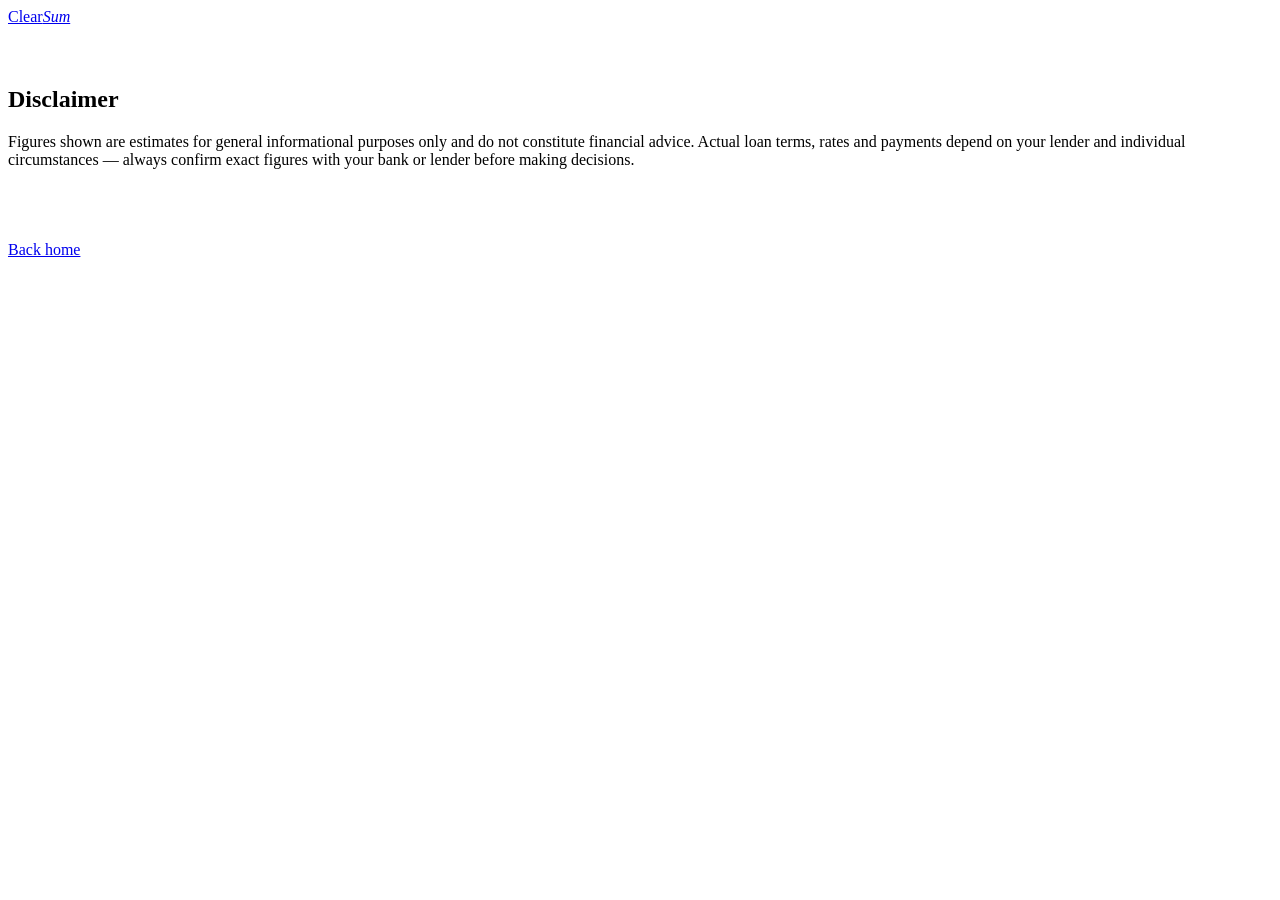
==== disclaimer.html @ 20cb1f9d "Add files via upload" ====
<!DOCTYPE html>
<html lang="en">
<head>
<meta charset="UTF-8">
<meta name="viewport" content="width=device-width, initial-scale=1.0">
<title>Disclaimer — ClearSum</title>
<link rel="stylesheet" href="assets/css/style.css">
</head>
<body>
<header class="site-header"><div class="wrap"><a href="index.html" class="brand">Clear<em>Sum</em></a></div></header>
<main><section class="wrap" style="padding: 40px 0;">
<h1 style="font-family: var(--font-display);">Disclaimer</h1>
<p style="color: var(--ink-light);">Figures shown are estimates for general informational purposes only and do not constitute financial advice. Actual loan terms, rates and payments depend on your lender and individual circumstances — always confirm exact figures with your bank or lender before making decisions.</p>
</section></main>
<footer class="site-footer"><div class="wrap"><p><a href="index.html">Back home</a></p></div></footer>
</body>
</html>
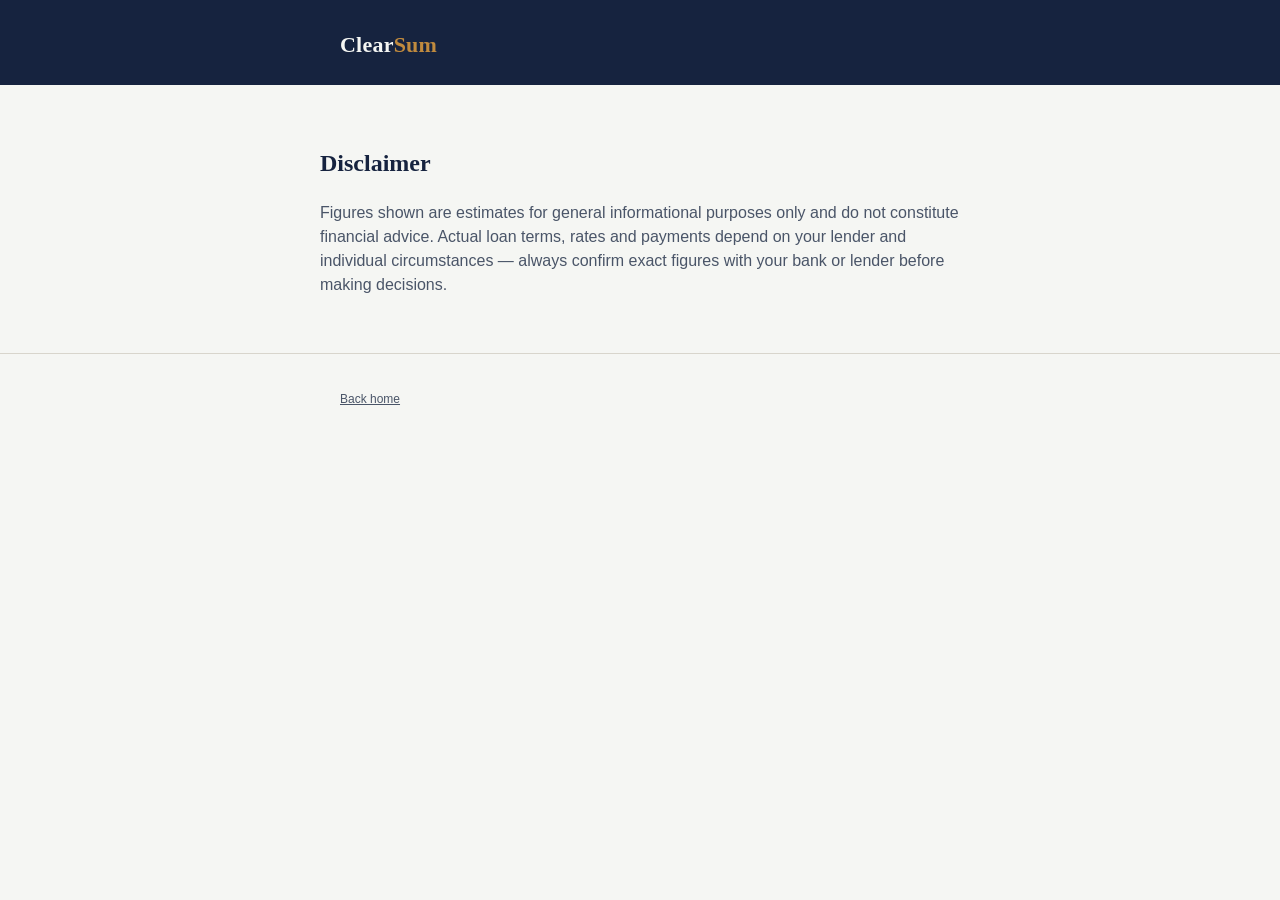
==== commit 98064961: "Add files via upload" ====
--- a/disclaimer.html
+++ b/disclaimer.html
@@ -3,7 +3,15 @@
 <head>
 <meta charset="UTF-8">
 <meta name="viewport" content="width=device-width, initial-scale=1.0">
+<link rel="icon" type="image/svg+xml" href="assets/icons/favicon.svg">
+<link rel="icon" type="image/png" sizes="32x32" href="assets/icons/favicon-32.png">
+<link rel="icon" type="image/png" sizes="16x16" href="assets/icons/favicon-16.png">
+<link rel="apple-touch-icon" sizes="180x180" href="assets/icons/apple-touch-icon.png">
+<meta name="google-site-verification" content="StGlqqepfkXty6FmWiPjf-_EkamMKfhvoo7njRvF3Ug" />
+<meta name="robots" content="noindex, follow">
 <title>Disclaimer — ClearSum</title>
+<meta name="description" content="Disclaimer for ClearSum's free financial calculators.">
+<link rel="canonical" href="https://shubham144144.github.io/Clear-sum/disclaimer.html">
 <link rel="stylesheet" href="assets/css/style.css">
 </head>
 <body>
--- a/assets/css/style.css
+++ b/assets/css/style.css
@@ -0,0 +1,616 @@
+/* ============================================
+   Design tokens — "Ledger" system
+   ============================================ */
+:root {
+  --ink: #16233F;
+  --ink-light: #4A5568;
+  --paper: #F5F6F3;
+  --paper-raised: #FFFFFF;
+  --brass: #C08A3E;
+  --brass-dark: #9C6F2E;
+  --positive: #2E6F4E;
+  --negative: #B23A2E;
+  --line: #D8D5CC;
+
+  --font-display: 'Fraunces', Georgia, serif;
+  --font-body: 'Inter', -apple-system, BlinkMacSystemFont, sans-serif;
+  --font-mono: 'JetBrains Mono', 'Courier New', monospace;
+
+  --radius: 4px;
+  --max-width: 640px;
+}
+
+* { box-sizing: border-box; }
+
+body {
+  margin: 0;
+  background: var(--paper);
+  color: var(--ink);
+  font-family: var(--font-body);
+  line-height: 1.5;
+  -webkit-font-smoothing: antialiased;
+}
+
+.wrap {
+  max-width: var(--max-width);
+  margin: 0 auto;
+  padding: 0 20px;
+}
+
+/* ---------- Header ---------- */
+.site-header {
+  background: var(--ink);
+  color: var(--paper);
+  padding: 28px 0 24px;
+}
+
+.site-header .wrap {
+  display: flex;
+  align-items: center;
+  justify-content: space-between;
+  gap: 16px;
+}
+
+.brand {
+  font-family: var(--font-display);
+  font-weight: 600;
+  font-size: 22px;
+  color: var(--paper);
+  text-decoration: none;
+  letter-spacing: 0.01em;
+}
+
+.brand em {
+  font-style: normal;
+  color: var(--brass);
+}
+
+/* ---------- Country stamp selector ---------- */
+.country-stamp {
+  position: relative;
+}
+
+.country-stamp select {
+  appearance: none;
+  background: transparent;
+  border: 1.5px dashed var(--brass);
+  color: var(--paper);
+  font-family: var(--font-mono);
+  font-size: 13px;
+  letter-spacing: 0.06em;
+  text-transform: uppercase;
+  padding: 8px 30px 8px 14px;
+  border-radius: 999px;
+  cursor: pointer;
+}
+
+.country-stamp::after {
+  content: '▾';
+  position: absolute;
+  right: 12px;
+  top: 50%;
+  transform: translateY(-50%);
+  color: var(--brass);
+  pointer-events: none;
+  font-size: 11px;
+}
+
+.country-stamp select:focus-visible {
+  outline: 2px solid var(--brass);
+  outline-offset: 2px;
+}
+
+/* ---------- Hero ---------- */
+.hero {
+  padding: 56px 0 40px;
+}
+
+.hero .eyebrow {
+  font-family: var(--font-mono);
+  font-size: 12px;
+  letter-spacing: 0.12em;
+  text-transform: uppercase;
+  color: var(--brass-dark);
+  margin: 0 0 12px;
+}
+
+.hero h1 {
+  font-family: var(--font-display);
+  font-size: 40px;
+  line-height: 1.12;
+  font-weight: 600;
+  margin: 0 0 16px;
+  letter-spacing: -0.01em;
+}
+
+.hero p {
+  font-size: 16px;
+  color: var(--ink-light);
+  max-width: 46ch;
+  margin: 0;
+}
+
+/* ---------- Calculator cards (homepage) ---------- */
+.tool-grid {
+  display: grid;
+  gap: 14px;
+  padding: 8px 0 48px;
+}
+
+.tool-card {
+  display: block;
+  background: var(--paper-raised);
+  border: 1px solid var(--line);
+  border-radius: var(--radius);
+  padding: 20px 22px;
+  text-decoration: none;
+  color: var(--ink);
+  transition: border-color 0.15s ease;
+}
+
+.tool-card:hover,
+.tool-card:focus-visible {
+  border-color: var(--brass);
+}
+
+.tool-card .tool-name {
+  font-family: var(--font-display);
+  font-size: 19px;
+  font-weight: 600;
+  margin: 0 0 4px;
+}
+
+.tool-card .tool-desc {
+  font-size: 14px;
+  color: var(--ink-light);
+  margin: 0;
+}
+
+.tool-card .tool-tag {
+  display: inline-block;
+  font-family: var(--font-mono);
+  font-size: 10px;
+  letter-spacing: 0.08em;
+  text-transform: uppercase;
+  color: var(--brass-dark);
+  margin-top: 10px;
+}
+
+/* ---------- Calculator page: input card ---------- */
+.calc-section {
+  padding: 32px 0 56px;
+}
+
+.input-card {
+  background: var(--paper-raised);
+  border: 1px solid var(--line);
+  border-radius: var(--radius);
+  padding: 24px;
+  margin-bottom: 20px;
+}
+
+.field {
+  margin-bottom: 22px;
+}
+
+.field:last-child { margin-bottom: 0; }
+
+.field label {
+  display: flex;
+  justify-content: space-between;
+  align-items: baseline;
+  font-size: 13px;
+  color: var(--ink-light);
+  margin-bottom: 8px;
+}
+
+.field label .field-value {
+  font-family: var(--font-mono);
+  font-size: 15px;
+  color: var(--ink);
+  font-weight: 600;
+}
+
+.field input[type="range"] {
+  width: 100%;
+  accent-color: var(--brass);
+  height: 4px;
+}
+
+.manual-input-row {
+  margin-top: 8px;
+}
+
+.manual-input-row input[type="number"] {
+  width: 100%;
+  font-family: var(--font-mono);
+  font-size: 13px;
+  padding: 8px 10px;
+  border: 1px solid var(--line);
+  border-radius: var(--radius);
+  background: var(--paper);
+  color: var(--ink);
+}
+
+.manual-input-row input[type="number"]:focus-visible {
+  outline: 2px solid var(--brass);
+  outline-offset: 1px;
+}
+
+.manual-input-row.on-dark input[type="number"] {
+  background: rgba(245,246,243,0.08);
+  border-color: rgba(245,246,243,0.3);
+  color: var(--paper);
+}
+
+.field input[type="number"] {
+  width: 100%;
+  font-family: var(--font-mono);
+  font-size: 16px;
+  padding: 10px 12px;
+  border: 1px solid var(--line);
+  border-radius: var(--radius);
+  background: var(--paper);
+  color: var(--ink);
+}
+
+.field input[type="number"]:focus-visible {
+  outline: 2px solid var(--brass);
+  outline-offset: 1px;
+}
+
+/* ---------- Result: receipt tape ---------- */
+.receipt {
+  background: var(--ink);
+  color: var(--paper);
+  border-radius: var(--radius);
+  padding: 26px 24px 20px;
+  position: relative;
+  overflow: hidden;
+}
+
+.receipt::after {
+  content: '';
+  position: absolute;
+  left: 0; right: 0; bottom: 0;
+  height: 10px;
+  background:
+    linear-gradient(135deg, var(--paper) 50%, transparent 50%) 0 0/12px 10px repeat-x,
+    linear-gradient(-135deg, var(--paper) 50%, transparent 50%) 0 0/12px 10px repeat-x;
+  background-color: transparent;
+}
+
+.receipt-headline {
+  font-family: var(--font-mono);
+  font-size: 11px;
+  letter-spacing: 0.1em;
+  text-transform: uppercase;
+  color: var(--brass);
+  margin: 0 0 6px;
+}
+
+.receipt-amount {
+  font-family: var(--font-mono);
+  font-size: 40px;
+  font-weight: 700;
+  letter-spacing: -0.02em;
+  margin: 0 0 20px;
+}
+
+.receipt-row {
+  display: flex;
+  justify-content: space-between;
+  font-family: var(--font-mono);
+  font-size: 13px;
+  padding: 8px 0;
+  border-top: 1px dashed rgba(245,246,243,0.25);
+}
+
+.receipt-row .rlabel { color: rgba(245,246,243,0.65); }
+.receipt-row .rval { font-weight: 600; }
+
+/* stacked bar */
+.stack-bar {
+  display: flex;
+  height: 10px;
+  border-radius: 999px;
+  overflow: hidden;
+  margin: 18px 0 4px;
+  background: rgba(245,246,243,0.15);
+}
+
+.stack-bar .seg-principal { background: var(--brass); transition: width 0.25s ease; }
+.stack-bar .seg-interest { background: var(--negative); transition: width 0.25s ease; }
+
+.stack-legend {
+  display: flex;
+  gap: 18px;
+  font-family: var(--font-mono);
+  font-size: 11px;
+  color: rgba(245,246,243,0.7);
+  margin-bottom: 22px;
+}
+
+.stack-legend span::before {
+  content: '';
+  display: inline-block;
+  width: 8px; height: 8px;
+  border-radius: 2px;
+  margin-right: 6px;
+}
+
+.stack-legend .leg-principal::before { background: var(--brass); }
+.stack-legend .leg-interest::before { background: var(--negative); }
+
+/* ---------- What-if toggle ---------- */
+.whatif {
+  margin-top: 20px;
+  padding-top: 20px;
+  border-top: 1px solid var(--line);
+}
+
+.whatif-label {
+  font-family: var(--font-mono);
+  font-size: 12px;
+  letter-spacing: 0.06em;
+  text-transform: uppercase;
+  color: var(--brass-dark);
+  margin: 0 0 10px;
+}
+
+.whatif-result {
+  font-size: 14px;
+  color: var(--ink);
+  margin-top: 10px;
+}
+
+.whatif-result strong { color: var(--positive); }
+
+/* ---------- Footer ---------- */
+.site-footer {
+  border-top: 1px solid var(--line);
+  padding: 24px 0 40px;
+  font-size: 12px;
+  color: var(--ink-light);
+}
+
+.site-footer a { color: var(--ink-light); }
+
+/* ---------- Reduced motion ---------- */
+@media (prefers-reduced-motion: reduce) {
+  .stack-bar .seg-principal,
+  .stack-bar .seg-interest {
+    transition: none;
+  }
+}
+
+/* ---------- Responsive ---------- */
+@media (max-width: 480px) {
+  .hero h1 { font-size: 30px; }
+  .receipt-amount { font-size: 32px; }
+}
+
+/* ---------- Reading progress bar ---------- */
+.reading-progress {
+  position: fixed;
+  top: 0; left: 0;
+  height: 3px;
+  background: var(--brass);
+  width: 0%;
+  z-index: 100;
+  transition: width 0.1s linear;
+}
+
+/* ---------- Breadcrumb ---------- */
+.breadcrumb {
+  font-family: var(--font-mono);
+  font-size: 11px;
+  letter-spacing: 0.03em;
+  color: var(--ink-light);
+  padding: 14px 0 0;
+}
+
+.breadcrumb a { color: var(--ink-light); }
+.breadcrumb a:hover { color: var(--brass-dark); }
+.breadcrumb .sep { margin: 0 6px; opacity: 0.5; }
+
+/* ---------- Action buttons row ---------- */
+.action-row {
+  display: flex;
+  gap: 10px;
+  margin-top: 16px;
+  flex-wrap: wrap;
+}
+
+.action-btn {
+  font-family: var(--font-mono);
+  font-size: 12px;
+  letter-spacing: 0.03em;
+  text-transform: uppercase;
+  background: transparent;
+  border: 1px solid var(--line);
+  border-radius: var(--radius);
+  padding: 9px 14px;
+  color: var(--ink);
+  cursor: pointer;
+}
+
+.action-btn:hover,
+.action-btn:focus-visible {
+  border-color: var(--brass);
+  color: var(--brass-dark);
+}
+
+/* ---------- Amortization table ---------- */
+.amort-toggle {
+  margin-top: 20px;
+}
+
+.amort-table-wrap {
+  overflow-x: auto;
+  margin-top: 12px;
+  display: none;
+}
+
+.amort-table-wrap.open { display: block; }
+
+.amort-table {
+  width: 100%;
+  border-collapse: collapse;
+  font-family: var(--font-mono);
+  font-size: 12px;
+  min-width: 480px;
+}
+
+.amort-table th {
+  text-align: right;
+  font-weight: 600;
+  color: var(--ink-light);
+  text-transform: uppercase;
+  font-size: 10px;
+  letter-spacing: 0.05em;
+  padding: 8px 10px;
+  border-bottom: 1px solid var(--line);
+}
+
+.amort-table th:first-child,
+.amort-table td:first-child { text-align: left; }
+
+.amort-table td {
+  text-align: right;
+  padding: 8px 10px;
+  border-bottom: 1px solid var(--line);
+}
+
+/* ---------- Article content ---------- */
+.article-content {
+  padding-bottom: 32px;
+}
+
+.article-content h2 {
+  font-family: var(--font-display);
+  font-size: 22px;
+  margin: 36px 0 12px;
+}
+
+.article-content h3 {
+  font-family: var(--font-display);
+  font-size: 17px;
+  margin: 24px 0 8px;
+}
+
+.article-content p {
+  color: var(--ink-light);
+  font-size: 14.5px;
+  max-width: 68ch;
+  margin: 0 0 14px;
+}
+
+.article-content ul,
+.article-content ol {
+  color: var(--ink-light);
+  font-size: 14.5px;
+  max-width: 68ch;
+  padding-left: 20px;
+  margin: 0 0 14px;
+}
+
+.article-content li { margin-bottom: 6px; }
+
+.example-box {
+  background: var(--paper-raised);
+  border: 1px solid var(--line);
+  border-left: 3px solid var(--brass);
+  border-radius: var(--radius);
+  padding: 16px 18px;
+  margin: 18px 0;
+  font-size: 14px;
+}
+
+.example-box strong { color: var(--ink); }
+
+.faq-item {
+  border-bottom: 1px solid var(--line);
+  padding: 16px 0;
+}
+
+.faq-item:last-child { border-bottom: none; }
+
+.faq-item h3 {
+  margin: 0 0 6px;
+  font-size: 16px;
+}
+
+.faq-item p { margin: 0; }
+
+/* ---------- Related tools ---------- */
+.related-tools {
+  padding: 8px 0 40px;
+}
+
+.related-tools h2 {
+  font-family: var(--font-display);
+  font-size: 20px;
+  margin: 0 0 14px;
+}
+
+.related-grid {
+  display: grid;
+  gap: 10px;
+}
+
+/* ---------- Ad slot placeholder ---------- */
+.ad-slot {
+  border: 1px dashed var(--line);
+  border-radius: var(--radius);
+  padding: 10px;
+  text-align: center;
+  font-family: var(--font-mono);
+  font-size: 9px;
+  letter-spacing: 0.05em;
+  text-transform: uppercase;
+  color: var(--line);
+  margin: 32px 0;
+  background: transparent;
+  opacity: 0.6;
+}
+
+/* ---------- Meta bar (last updated / methodology) ---------- */
+.meta-bar {
+  font-family: var(--font-mono);
+  font-size: 11px;
+  color: var(--ink-light);
+  padding: 10px 0;
+  border-top: 1px solid var(--line);
+  border-bottom: 1px solid var(--line);
+  margin: 24px 0;
+  display: flex;
+  gap: 16px;
+  flex-wrap: wrap;
+}
+
+/* ---------- Back to top ---------- */
+.back-to-top {
+  position: fixed;
+  bottom: 20px;
+  right: 20px;
+  width: 42px;
+  height: 42px;
+  border-radius: 50%;
+  background: var(--ink);
+  color: var(--paper);
+  border: none;
+  font-size: 16px;
+  cursor: pointer;
+  display: none;
+  align-items: center;
+  justify-content: center;
+  z-index: 90;
+  box-shadow: 0 2px 8px rgba(0,0,0,0.2);
+}
+
+.back-to-top.visible { display: flex; }
+
+@media (prefers-reduced-motion: no-preference) {
+  html { scroll-behavior: smooth; }
+}
